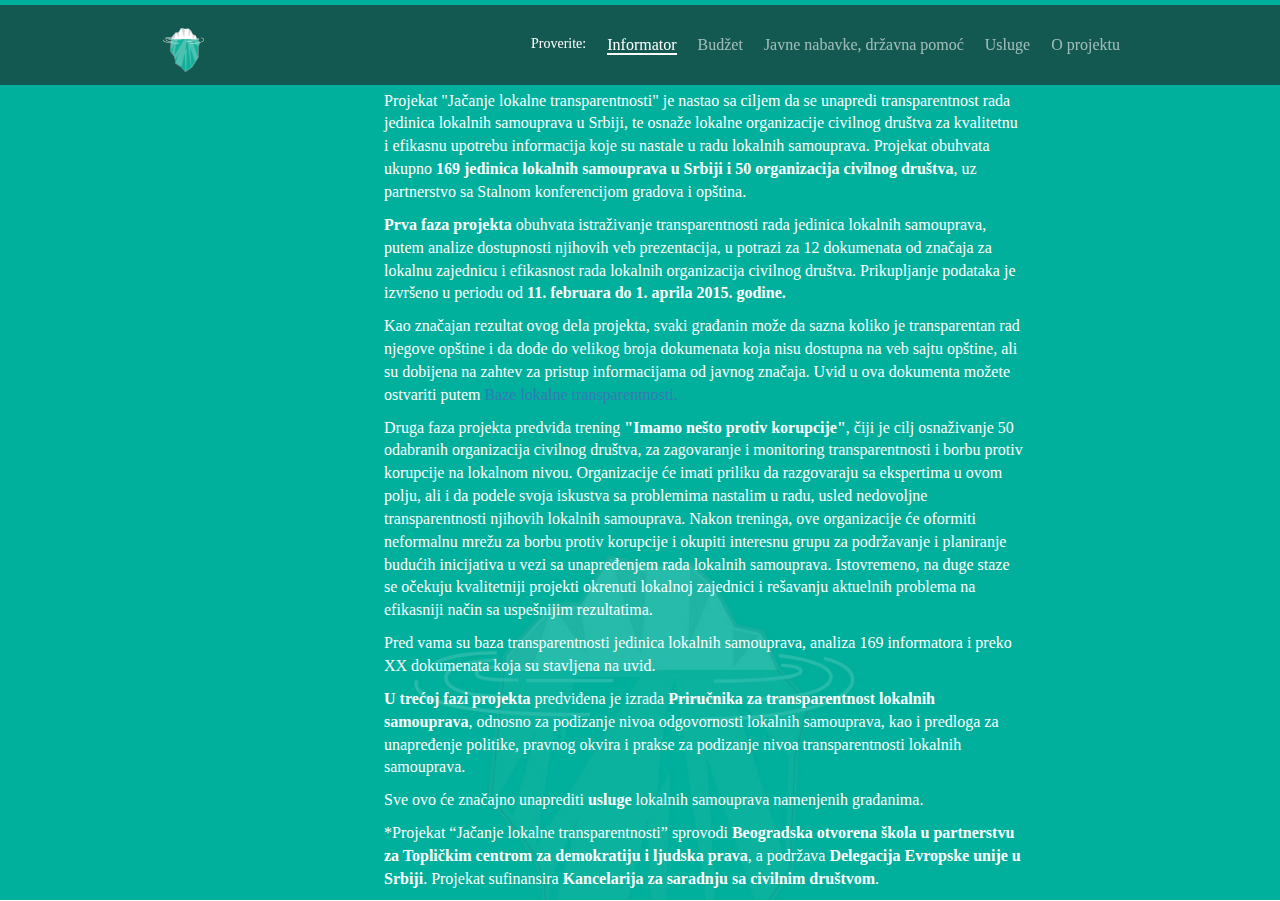
==== about.html @ c951d68d "novi logoi" ====
<!DOCTYPE html>
<html lang="en">

<head>
    <meta http-equiv="Content-Type" content="text/html; charset=utf-8" />
    <title>O projektu | LTB</title>
    <link rel="stylesheet" href="css/style.css" />
    <script type="text/javascript" src="js/jquery-1.10.2.min.js"></script>
    <script src="https://cdnjs.cloudflare.com/ajax/libs/twitter-bootstrap/3.3.5/js/bootstrap.min.js"></script>
    <link rel="stylesheet" type="text/css" href="https://cdnjs.cloudflare.com/ajax/libs/twitter-bootstrap/3.3.5/css/bootstrap.min.css">
    <link rel="shortcut icon" href="css/logo16.jpg">
    <link rel="apple-touch-icon-precomposed" sizes="256x256" href="images/logo256.jpg">
</head>

<body class="main-cont">
    <header id="header">
        <div class="content">
            <div id="logo">
                <a href="index.html">
                    <img src="css/logo48.png" alt="">
                </a>
            </div>
            <nav id="nav">
                <ul>
                    <li>Proverite:</li>
                    <li><a href="index.html#slide3" class="active" title="Next Section"> Informator</a></li>
                    <li><a href="index.html#slide7" title="Next Section">Budžet</a></li>
                    <li><a href="index.html#slide9" title="Next Section">Javne nabavke, državna pomoć</a></li>
                    <li><a href="index.html#slide13" title="Next Section">Usluge</a></li>
                    <li><a href="about.html" title="Next Section">O projektu</a></li>
                </ul>
            </nav>
        </div>
    </header>

    <div class="sadrzaj-cont">
        <p> Projekat "Jačanje lokalne transparentnosti" je nastao sa ciljem da se unapredi transparentnost rada jedinica lokalnih samouprava u Srbiji, te osnaže lokalne organizacije civilnog društva za kvalitetnu i efikasnu upotrebu informacija koje su nastale u radu lokalnih samouprava. Projekat obuhvata ukupno <b>169 jedinica lokalnih samouprava u Srbiji i 50 organizacija civilnog društva</b>, uz partnerstvo sa Stalnom konferencijom gradova i opština. </p>
        <p> <b>Prva faza projekta</b> obuhvata istraživanje transparentnosti rada jedinica lokalnih samouprava, putem analize dostupnosti njihovih veb prezentacija, u potrazi za 12 dokumenata od značaja za lokalnu zajednicu i efikasnost rada lokalnih organizacija civilnog društva. Prikupljanje podataka je izvršeno u periodu od <b>11. februara do 1. aprila 2015. godine.</b></p>
        <p>Kao značajan rezultat ovog dela projekta, svaki građanin može da sazna koliko je transparentan rad njegove opštine i da dođe do velikog broja dokumenata koja nisu dostupna na veb sajtu opštine, ali su dobijena na zahtev za pristup informacijama od javnog značaja. Uvid u ova dokumenta možete ostvariti putem <a target="_blank" href="http://test.bos.rs/pages/stupci.html">Baze lokalne transparentnosti. </a></p>
        <p> Druga faza projekta predviđa trening <b>"Imamo nešto protiv korupcije"</b>, čiji je cilj osnaživanje 50 odabranih organizacija civilnog društva, za zagovaranje i monitoring transparentnosti i borbu protiv korupcije na lokalnom nivou. Organizacije će imati priliku da razgovaraju sa ekspertima u ovom polju, ali i da podele svoja iskustva sa problemima nastalim u radu, usled nedovoljne transparentnosti njihovih lokalnih samouprava. Nakon treninga, ove organizacije će oformiti neformalnu mrežu za borbu protiv korupcije i okupiti interesnu grupu za podržavanje i planiranje budućih inicijativa u vezi sa unapređenjem rada lokalnih samouprava. Istovremeno, na duge staze se očekuju kvalitetniji projekti okrenuti lokalnoj zajednici i rešavanju aktuelnih problema na efikasniji način sa uspešnijim rezultatima. </p>
        <p> Pred vama su baza transparentnosti jedinica lokalnih samouprava, analiza 169 informatora i preko XX dokumenata koja su stavljena na uvid. </p>
        <p> <b>U trećoj fazi projekta</b> predviđena je izrada <b>Priručnika za transparentnost lokalnih samouprava</b>, odnosno za podizanje nivoa odgovornosti lokalnih samouprava, kao i predloga za unapređenje politike, pravnog okvira i prakse za podizanje nivoa transparentnosti lokalnih samouprava. </p>
        <p> Sve ovo će značajno unaprediti <b>usluge</b> lokalnih samouprava namenjenih građanima. </p>
        <p>*Projekat “Jačanje lokalne transparentnosti” sprovodi <b>Beogradska otvorena škola u partnerstvu za Topličkim centrom za demokratiju i ljudska prava</b>, a podržava <b>Delegacija Evropske unije u Srbiji</b>. Projekat sufinansira <b>Kancelarija za saradnju sa civilnim društvom</b>.</p>
    </div>
</body>

</html>
---- css/style.css ----
/*
Theme Name: Simple Parallax Website
Description: Simple Parallax Scrolling Effect
Author: Samuel Dalusung
*/


/*= GENERAL STYLING
--------------------------------------------------------*/

body {
    margin: 0;
    padding: 0;
    width: 100%;
}

body * {
    font-family: "Georgia";
}

h1 {
    font-weight: normal;
    font-size: 55px;
    text-align: center;
    color: #fff;
    margin: 0;
    padding: 0;
}

h2 {
    font-weight: normal;
    font-size: 40px;
    text-align: center;
    color: #fff;
    margin: 0;
    padding: 0;
}

h3 {
    font-weight: normal;
    font-size: 16px;
    text-align: center;
    margin: 5px 0;
    padding: 0;
    z-index: 1;
    position: relative;
}

.center {
    margin: 0 auto;
}

.content {
    position: relative;
    margin: 0 auto;
    width: 960px;
}

.clear {
    clear: both;
}

a.lpanel {
    float: left;
    color: #e1e1e1;
    font-size: 12px;
    text-decoration: none;
    margin: 7px 11px;
}

a.rpanel {
    float: right;
    color: #e1e1e1;
    font-size: 12px;
    text-decoration: none;
    margin: 7px 11px;
}

a.lpanel:hover {
    color: #fff;
}

a.rpanel:hover {
    color: #fff;
}


/*= HEADER & NAVIGATION
--------------------------------------------------------*/

#header {
    width: 100%;
    background: url('../img/header-bg.png');
    height: 80px;
    position: fixed;
    margin-top: 5px;
    z-index: 100;
}

#nav {
    float: right;
    margin-top: 20px;
}

#logo {
    position: absolute;
    margin-top: 0px;
}

#logo a {
    color: #fff;
    text-decoration: none;
    float: left;
    font-size: 30px;
    margin-top: 20px;
    color: #fff;
    font-weight: bold;
}

#nav ul {
    list-style: none;
    display: block;
    margin: 0 auto;
    list-style: none;
}

#nav li {
    color: white;
    margin-top: 9px;
    float: left;
    padding-left: 21px;
}

#nav li a {
    color: #fff;
    opacity: 0.6;
    font-size: 16px;
    text-decoration: none;
}

#nav li a.active {
    color: #fff;
    opacity: 1;
    border-bottom: 2px solid #fff;
}

#nav li a:hover {
    color: #fff;
    opacity: 1;
}


/*= QUOTES AND SOME ELEMENTS
--------------------------------------------------------*/

.quotes {
    font-weight: normal;
    font-size: 30px;
    text-align: left;
}

.author_name_white {
    margin: 70px 0 0 75px;
    color: #fff;
    font-size: 20px;
}

.author_name_gray {
    margin: 70px 0 0 75px;
    color: #94a4a4;
    font-size: 20px;
}

.quotes_container {
    width: 800px;
    margin: 0 auto;
}

#logoTraka {
    background: url('../img/logo.png') 50% 10% no-repeat;
    height: 250px;
    bottom: -35px;
    background-size: cover;
    position: relative;
}

#divider {
    background: url('../img/divider.png')no-repeat;
    width: 300px;
    height: 35px;
    margin: 0px auto 27px auto;
}

#ribbon {
    background: url('../img/ribbon.png')no-repeat;
    width: 251px;
    height: 48px;
    margin: 0 auto;
    display: block;
    position: relative;
    top: -38px;
}


/*= BUTTONS
--------------------------------------------------------*/

button.btn-know {
    padding: 15px 47px;
    margin: 40px 38.8%;
    text-align: center;
    border: 4px solid #fff;
    color: #fff;
    background: transparent;
    font-size: 19px;
    cursor: pointer;
    text-shadow: -1px 2px 0px rgba(90, 90, 90, 0.56);
    -webkit-border-radius: 4px;
    border-radius: 4px;
}

.btn-know:hover {
    background: #fff;
    color: transparent;
}

ul.built {
    list-style: none;
    margin: 0 auto;
    width: 730px;
}

.built li img {
    float: left;
    padding-right: 34px;
}


/*= SLIDES STYLING
--------------------------------------------------------*/

.slide {
    padding: 15vh 0;
}

.slide-img {
    height: 98vh;
    color: #fff;
}

.slide-txt {
    color: #333333;
}

#slide1,
#slide2 {
    width: 100%;
}

#slide1 {
    background: url('../img/no1.jpg') 50% 0 no-repeat fixed;
    /* background-color: #00af9b; */
    margin: 0;
    padding: 200px 0 260px 0;
    background-size: cover;
}

#slide2 {
    background-color: #fff;
    color: #333333;
    margin: 0 auto;
    overflow: hidden;
    padding: 7% 0;
    height: 250px;
    padding-top: 3.5%;
}

#slide3 {
    background: url(../img/zakon.jpg) 50% 20% no-repeat fixed;
    padding: 170px 0 0 0;
    background-size: cover;
}

#slide4 {
    background-color: #00B09C;
    padding: 200px 0;
    color: white;
}

.krug {
    cursor: pointer;
    cursor: hand;
    box-shadow: 1px 5px 24px #888888;
    width: 180px;
    height: 180px;
    background-color: orange;
    /*  rgba(255, 165, 0, 0.48); */
    border-radius: 90px;
    position: absolute;
    right: -3%;
    padding-top: 65px;
    padding-left: 18px;
    font-size: 16px;
    color: white;
}

#slide5 {
    background: url(../img/mockup-2.jpg) 50% 0 no-repeat fixed;
    margin: 0 auto;
    padding: 250px 0;
    background-size: cover;
}

#slide7 {
    background: url(../img/budzet1.jpg) 50% 0 no-repeat fixed;
    margin: 0 auto;
    padding: 250px 0;
    background-size: cover;
}

#slide7a {
    background: url(../img/budzet2.jpg) 50% 0 no-repeat fixed;
    margin: 0 auto;
    padding: 250px 0;
    background-size: cover;
}

#slide9 {
    background: url(../img/javne-nabavke-1.jpg) 50% 0 no-repeat fixed;
    margin: 0 auto;
    padding: 250px 0;
    background-size: cover;
}

#slide9a {
    background: url(../img/javne-nabavke-2.jpg) 50% 0 no-repeat fixed;
    margin: 0 auto;
    padding: 250px 0;
    background-size: cover;
}

#slide11 {
    background: url(../img/korupcija-2.jpg) 50% 0 no-repeat fixed;
    margin: 0 auto;
    padding: 250px 0;
    background-size: cover;
}

#slide11a {
    background: url(../img/korupcija-1.jpg) 50% 0 no-repeat fixed;
    margin: 0 auto;
    padding: 250px 0;
    background-size: cover;
}

#slide13 {
    background: url(../img/salter-2.jpg) 50% 0 no-repeat fixed;
    margin: 0 auto;
    padding: 250px 0;
    background-size: cover;
}

#slide13a {
    background: url(../img/salter-1.jpg) 50% 0 no-repeat fixed;
    margin: 0 auto;
    padding: 250px 0;
    background-size: cover;
}

#slide15 {
    background: url(../img/stupci.png) 50% 0 no-repeat fixed;
    margin: 0 auto;
    padding: 250px 0;
    background-size: cover;
}

#slide17 {
    background: url(../img/no1.jpg) 50% 0 no-repeat fixed;
    margin: 0 auto;
    background-size: cover;
}


/*= FOOTER 
--------------------------------------------------------*/

#copyright {
    color: #fff;
    font-size: 14px;
    margin-top: 100px;
    text-align: center;
}

#copyright a {
    text-decoration: none;
    color: #fff;
}


/*-----------*/

.main-cont {
    background: url(../img/no1.jpg) 50% 0 no-repeat fixed;
    margin: 0 auto;
    background-size: cover;
}

.sadrzaj-cont {
    position: absolute;
    width: 50%;
    margin: auto;
    margin-left: 30%;
    margin-top: 7%;
}

.sadrzaj-cont > p {
    color: white;
    font-size: 16px;
}
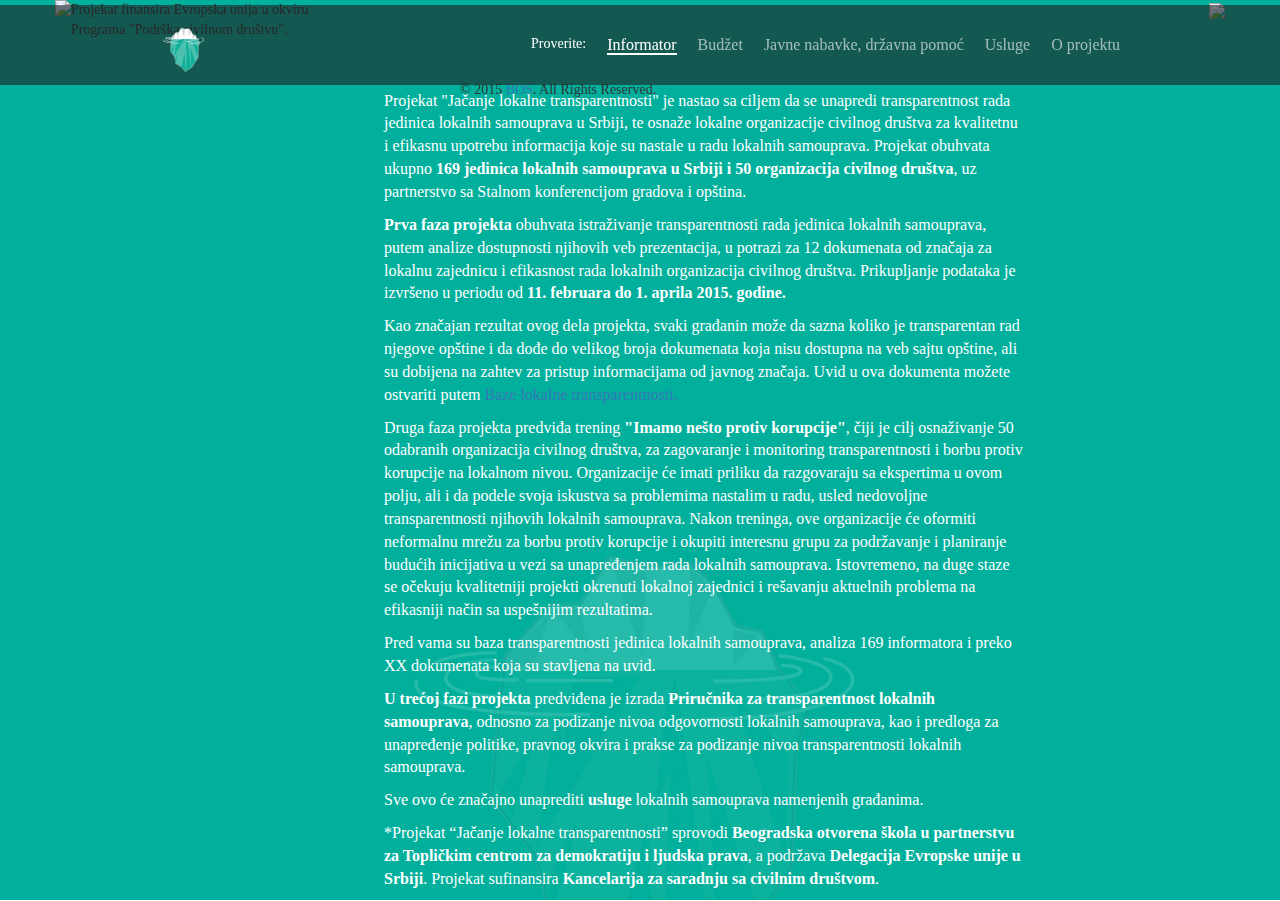
==== commit 14c19943: "footer na about stranici" ====
--- a/about.html
+++ b/about.html
@@ -43,6 +43,27 @@
         <p> Sve ovo će značajno unaprediti <b>usluge</b> lokalnih samouprava namenjenih građanima. </p>
         <p>*Projekat “Jačanje lokalne transparentnosti” sprovodi <b>Beogradska otvorena škola u partnerstvu za Topličkim centrom za demokratiju i ljudska prava</b>, a podržava <b>Delegacija Evropske unije u Srbiji</b>. Projekat sufinansira <b>Kancelarija za saradnju sa civilnim društvom</b>.</p>
     </div>
+    <footer id="footer">
+        <div class="container">
+            <div class="row">
+                <div>
+                    <div class="pull-left" style="width:300px">
+                        <img src="http://paketpomociocd.bos.rs/public/img/eu.jpg" border="0" align="left" height="80" class="margin-right">
+                        <div class=" ">
+                            Projekat finansira Evropska unija u okviru
+                            <br> Programa "Podrška civilnom društvu".
+                        </div>
+                    </div>
+                    <div class="pull-right">
+                        <img src="http://paketpomociocd.bos.rs/public/img/srbija.jpg" border="0" height="80">
+                    </div>
+                    <div class="col-sm-6 col-md-offset-4">
+                        &copy; 2015 <a target="_blank" href="http://www.bos.rs/" title="Beogradska otvorena Škola">BOŠ</a>. All Rights Reserved.
+                    </div>
+                </div>
+            </div>
+        </div>
+    </footer>
 </body>
 
 </html>
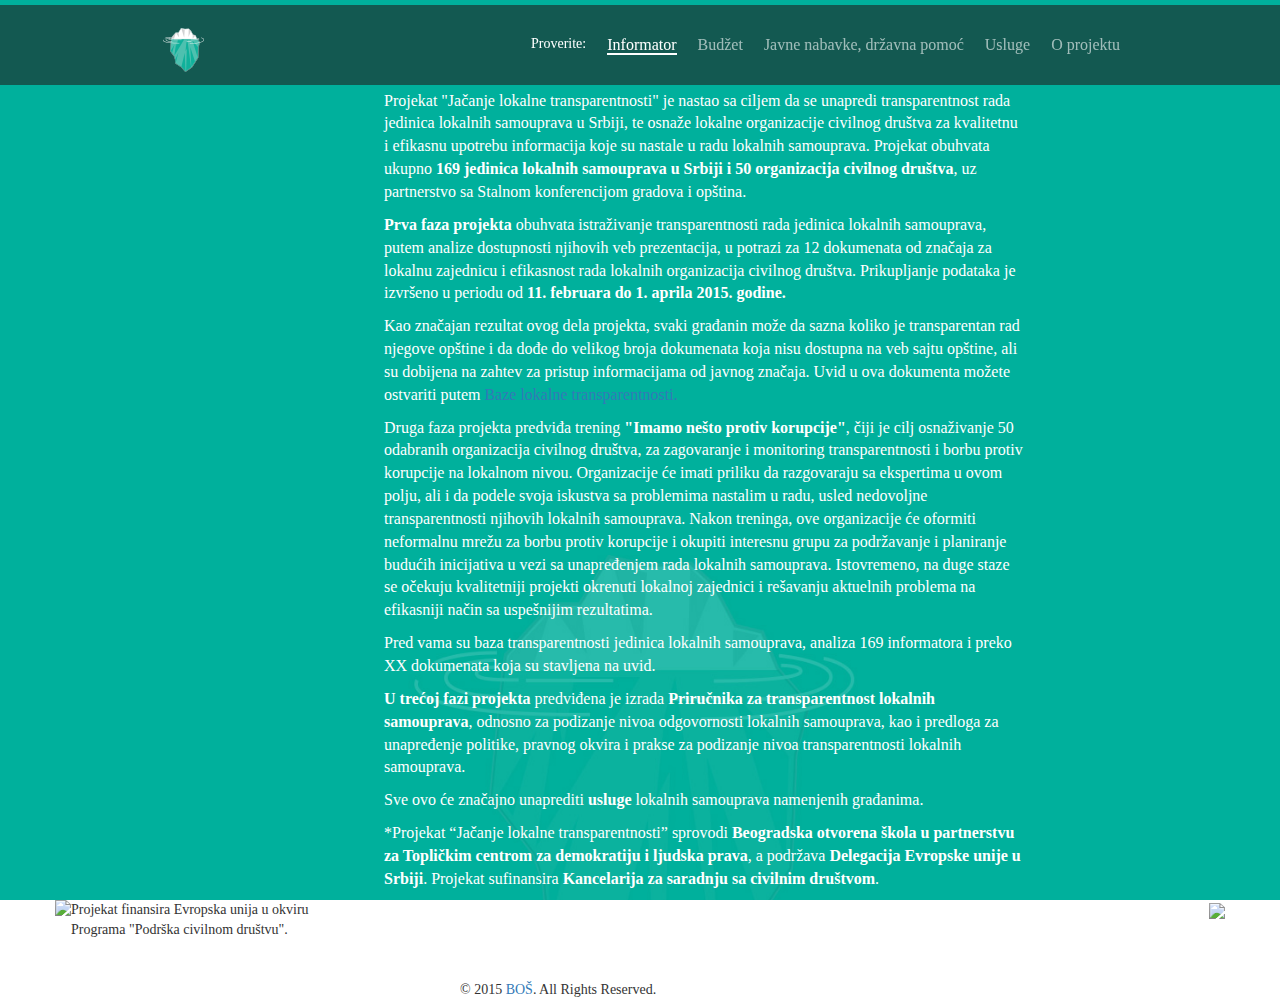
==== commit e6038c9e: "sredjen footer na bout : )" ====
--- a/about.html
+++ b/about.html
@@ -12,7 +12,7 @@
     <link rel="apple-touch-icon-precomposed" sizes="256x256" href="images/logo256.jpg">
 </head>
 
-<body class="main-cont">
+<body>
     <header id="header">
         <div class="content">
             <div id="logo">
@@ -32,38 +32,40 @@
             </nav>
         </div>
     </header>
-
-    <div class="sadrzaj-cont">
-        <p> Projekat "Jačanje lokalne transparentnosti" je nastao sa ciljem da se unapredi transparentnost rada jedinica lokalnih samouprava u Srbiji, te osnaže lokalne organizacije civilnog društva za kvalitetnu i efikasnu upotrebu informacija koje su nastale u radu lokalnih samouprava. Projekat obuhvata ukupno <b>169 jedinica lokalnih samouprava u Srbiji i 50 organizacija civilnog društva</b>, uz partnerstvo sa Stalnom konferencijom gradova i opština. </p>
-        <p> <b>Prva faza projekta</b> obuhvata istraživanje transparentnosti rada jedinica lokalnih samouprava, putem analize dostupnosti njihovih veb prezentacija, u potrazi za 12 dokumenata od značaja za lokalnu zajednicu i efikasnost rada lokalnih organizacija civilnog društva. Prikupljanje podataka je izvršeno u periodu od <b>11. februara do 1. aprila 2015. godine.</b></p>
-        <p>Kao značajan rezultat ovog dela projekta, svaki građanin može da sazna koliko je transparentan rad njegove opštine i da dođe do velikog broja dokumenata koja nisu dostupna na veb sajtu opštine, ali su dobijena na zahtev za pristup informacijama od javnog značaja. Uvid u ova dokumenta možete ostvariti putem <a target="_blank" href="http://test.bos.rs/pages/stupci.html">Baze lokalne transparentnosti. </a></p>
-        <p> Druga faza projekta predviđa trening <b>"Imamo nešto protiv korupcije"</b>, čiji je cilj osnaživanje 50 odabranih organizacija civilnog društva, za zagovaranje i monitoring transparentnosti i borbu protiv korupcije na lokalnom nivou. Organizacije će imati priliku da razgovaraju sa ekspertima u ovom polju, ali i da podele svoja iskustva sa problemima nastalim u radu, usled nedovoljne transparentnosti njihovih lokalnih samouprava. Nakon treninga, ove organizacije će oformiti neformalnu mrežu za borbu protiv korupcije i okupiti interesnu grupu za podržavanje i planiranje budućih inicijativa u vezi sa unapređenjem rada lokalnih samouprava. Istovremeno, na duge staze se očekuju kvalitetniji projekti okrenuti lokalnoj zajednici i rešavanju aktuelnih problema na efikasniji način sa uspešnijim rezultatima. </p>
-        <p> Pred vama su baza transparentnosti jedinica lokalnih samouprava, analiza 169 informatora i preko XX dokumenata koja su stavljena na uvid. </p>
-        <p> <b>U trećoj fazi projekta</b> predviđena je izrada <b>Priručnika za transparentnost lokalnih samouprava</b>, odnosno za podizanje nivoa odgovornosti lokalnih samouprava, kao i predloga za unapređenje politike, pravnog okvira i prakse za podizanje nivoa transparentnosti lokalnih samouprava. </p>
-        <p> Sve ovo će značajno unaprediti <b>usluge</b> lokalnih samouprava namenjenih građanima. </p>
-        <p>*Projekat “Jačanje lokalne transparentnosti” sprovodi <b>Beogradska otvorena škola u partnerstvu za Topličkim centrom za demokratiju i ljudska prava</b>, a podržava <b>Delegacija Evropske unije u Srbiji</b>. Projekat sufinansira <b>Kancelarija za saradnju sa civilnim društvom</b>.</p>
+    <div class="main-cont">
+        <div class="sadrzaj-cont">
+            <p> Projekat "Jačanje lokalne transparentnosti" je nastao sa ciljem da se unapredi transparentnost rada jedinica lokalnih samouprava u Srbiji, te osnaže lokalne organizacije civilnog društva za kvalitetnu i efikasnu upotrebu informacija koje su nastale u radu lokalnih samouprava. Projekat obuhvata ukupno <b>169 jedinica lokalnih samouprava u Srbiji i 50 organizacija civilnog društva</b>, uz partnerstvo sa Stalnom konferencijom gradova i opština. </p>
+            <p> <b>Prva faza projekta</b> obuhvata istraživanje transparentnosti rada jedinica lokalnih samouprava, putem analize dostupnosti njihovih veb prezentacija, u potrazi za 12 dokumenata od značaja za lokalnu zajednicu i efikasnost rada lokalnih organizacija civilnog društva. Prikupljanje podataka je izvršeno u periodu od <b>11. februara do 1. aprila 2015. godine.</b></p>
+            <p>Kao značajan rezultat ovog dela projekta, svaki građanin može da sazna koliko je transparentan rad njegove opštine i da dođe do velikog broja dokumenata koja nisu dostupna na veb sajtu opštine, ali su dobijena na zahtev za pristup informacijama od javnog značaja. Uvid u ova dokumenta možete ostvariti putem <a target="_blank" href="http://test.bos.rs/pages/stupci.html">Baze lokalne transparentnosti. </a></p>
+            <p> Druga faza projekta predviđa trening <b>"Imamo nešto protiv korupcije"</b>, čiji je cilj osnaživanje 50 odabranih organizacija civilnog društva, za zagovaranje i monitoring transparentnosti i borbu protiv korupcije na lokalnom nivou. Organizacije će imati priliku da razgovaraju sa ekspertima u ovom polju, ali i da podele svoja iskustva sa problemima nastalim u radu, usled nedovoljne transparentnosti njihovih lokalnih samouprava. Nakon treninga, ove organizacije će oformiti neformalnu mrežu za borbu protiv korupcije i okupiti interesnu grupu za podržavanje i planiranje budućih inicijativa u vezi sa unapređenjem rada lokalnih samouprava. Istovremeno, na duge staze se očekuju kvalitetniji projekti okrenuti lokalnoj zajednici i rešavanju aktuelnih problema na efikasniji način sa uspešnijim rezultatima. </p>
+            <p> Pred vama su baza transparentnosti jedinica lokalnih samouprava, analiza 169 informatora i preko XX dokumenata koja su stavljena na uvid. </p>
+            <p> <b>U trećoj fazi projekta</b> predviđena je izrada <b>Priručnika za transparentnost lokalnih samouprava</b>, odnosno za podizanje nivoa odgovornosti lokalnih samouprava, kao i predloga za unapređenje politike, pravnog okvira i prakse za podizanje nivoa transparentnosti lokalnih samouprava. </p>
+            <p> Sve ovo će značajno unaprediti <b>usluge</b> lokalnih samouprava namenjenih građanima. </p>
+            <p>*Projekat “Jačanje lokalne transparentnosti” sprovodi <b>Beogradska otvorena škola u partnerstvu za Topličkim centrom za demokratiju i ljudska prava</b>, a podržava <b>Delegacija Evropske unije u Srbiji</b>. Projekat sufinansira <b>Kancelarija za saradnju sa civilnim društvom</b>.</p>
+        </div>
+        
     </div>
     <footer id="footer">
-        <div class="container">
-            <div class="row">
-                <div>
-                    <div class="pull-left" style="width:300px">
-                        <img src="http://paketpomociocd.bos.rs/public/img/eu.jpg" border="0" align="left" height="80" class="margin-right">
-                        <div class=" ">
-                            Projekat finansira Evropska unija u okviru
-                            <br> Programa "Podrška civilnom društvu".
+            <div class="container">
+                <div class="row">
+                    <div>
+                        <div class="pull-left" style="width:300px">
+                            <img src="http://paketpomociocd.bos.rs/public/img/eu.jpg" border="0" align="left" height="80" class="margin-right">
+                            <div class=" ">
+                                Projekat finansira Evropska unija u okviru
+                                <br> Programa "Podrška civilnom društvu".
+                            </div>
                         </div>
-                    </div>
-                    <div class="pull-right">
-                        <img src="http://paketpomociocd.bos.rs/public/img/srbija.jpg" border="0" height="80">
-                    </div>
-                    <div class="col-sm-6 col-md-offset-4">
-                        &copy; 2015 <a target="_blank" href="http://www.bos.rs/" title="Beogradska otvorena Škola">BOŠ</a>. All Rights Reserved.
+                        <div class="pull-right">
+                            <img src="http://paketpomociocd.bos.rs/public/img/srbija.jpg" border="0" height="80">
+                        </div>
+                        <div class="col-sm-6 col-md-offset-4">
+                            &copy; 2015 <a target="_blank" href="http://www.bos.rs/" title="Beogradska otvorena Škola">BOŠ</a>. All Rights Reserved.
+                        </div>
                     </div>
                 </div>
             </div>
-        </div>
-    </footer>
+        </footer>
 </body>
 
 </html>
--- a/css/style.css
+++ b/css/style.css
@@ -403,6 +403,7 @@
     background: url(../img/no1.jpg) 50% 0 no-repeat fixed;
     margin: 0 auto;
     background-size: cover;
+    height: 100vh;
 }
 
 .sadrzaj-cont {
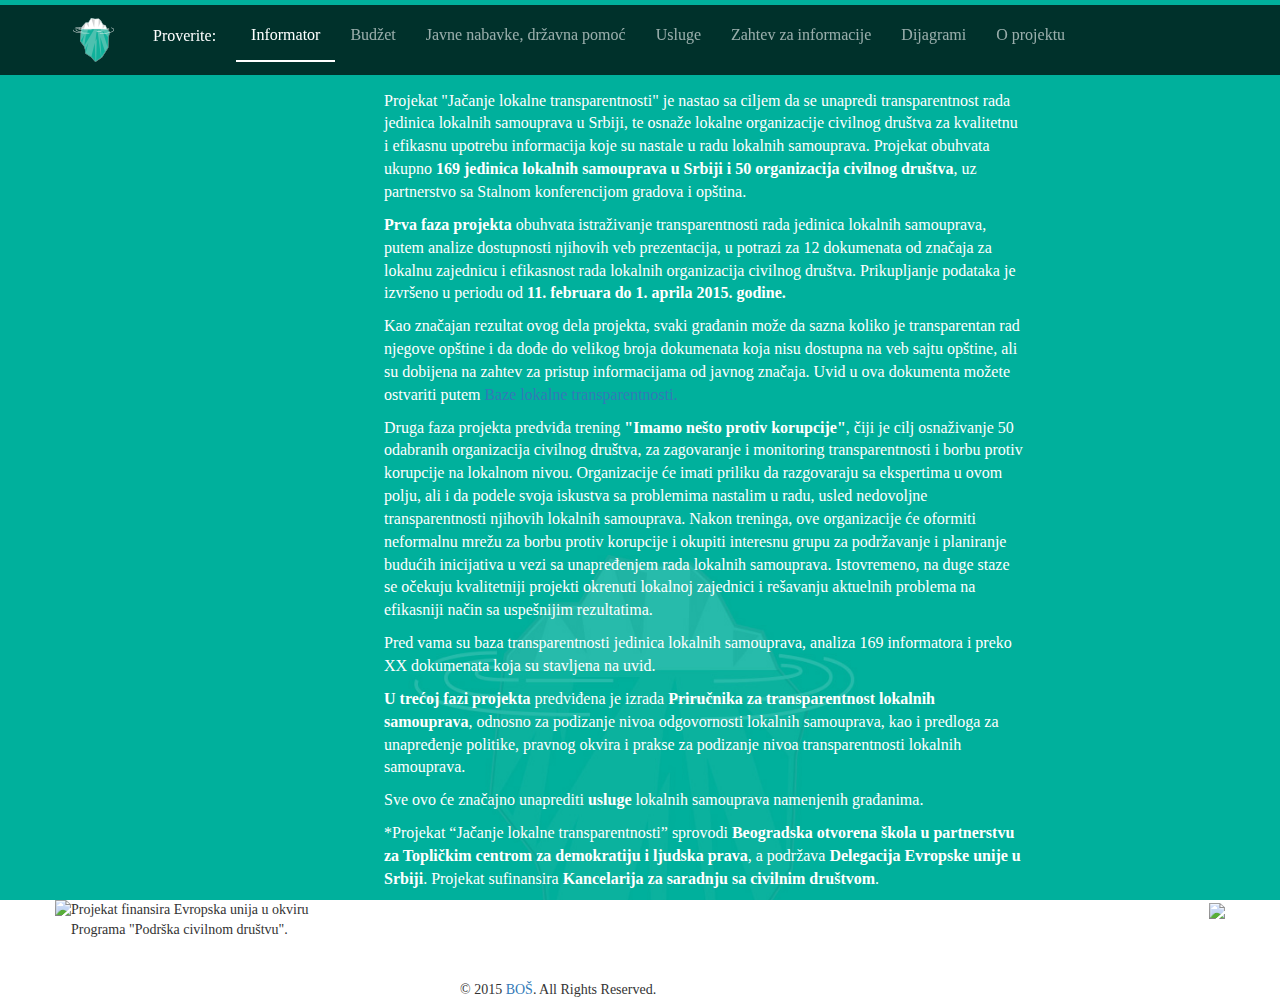
==== commit 8148a289: "sredjen meni, ubacene jos neke slicice" ====
--- a/about.html
+++ b/about.html
@@ -4,32 +4,68 @@
 <head>
     <meta http-equiv="Content-Type" content="text/html; charset=utf-8" />
     <title>O projektu | LTB</title>
-    <link rel="stylesheet" href="css/style.css" />
     <script type="text/javascript" src="js/jquery-1.10.2.min.js"></script>
     <script src="https://cdnjs.cloudflare.com/ajax/libs/twitter-bootstrap/3.3.5/js/bootstrap.min.js"></script>
     <link rel="stylesheet" type="text/css" href="https://cdnjs.cloudflare.com/ajax/libs/twitter-bootstrap/3.3.5/css/bootstrap.min.css">
+    <link rel="stylesheet" href="css/style.css" />
+    
     <link rel="shortcut icon" href="css/logo16.jpg">
     <link rel="apple-touch-icon-precomposed" sizes="256x256" href="images/logo256.jpg">
 </head>
 
 <body>
-    <header id="header">
-        <div class="content">
-            <div id="logo">
-                <a href="index.html">
-                    <img src="css/logo48.png" alt="">
-                </a>
+    <header id="header" role="banner">
+        <div id="navbar" class="navbar navbar-default navbar-fixed-top">
+            <div class="container">
+                <div class="navbar-header">
+                 <a class="navbar-brand" href="index.html#slide1" style="height:80px;"><img src="css/logo48.png" alt=""></a>
+                    <button type="button" class="navbar-toggle" data-toggle="collapse" data-target=".navbar-collapse">
+                        <span class="sr-only">Toggle navigation</span>
+                        <span class="icon-bar"></span>
+                        <span class="icon-bar"></span>
+                        <span class="icon-bar"></span>
+                    </button>
+                    
+                </div>
+                <div class="collapse navbar-collapse">
+                    <ul class="nav navbar-nav ">
+                        
+                        <li>Proverite:</li>
+                        <li><a href="index.html#slide3" class="active" title="Next Section"> Informator</a></li>
+                        <li><a href="index.html#slide7" title="Next Section">Budžet</a></li>
+                        <li><a href="index.html#slide9" title="Next Section">Javne nabavke, državna pomoć</a></li>
+                        <li><a href="index.html#slide13" title="Next Section">Usluge</a></li>
+
+                        <li><a href="index.html#slide17" title="Next Section">Zahtev za informacije</a></li>
+                        
+                        <li class="dropdown ">
+                            <a href="#" class="dropdown-toggle" data-toggle="dropdown" role="button" aria-haspopup="true" aria-expanded="false"> Dijagrami </a>
+                            <ul class="dropdown-menu">
+                                <li><a target="_blank" href="http://test.bos.rs/pages/dokumenta.html">Analiza informatora</a>
+                                </li>
+                                <li role="separator" class="divider"></li>
+                                <li><a target="_blank" href="http://test.bos.rs/pages/budzet.html">Informacije o budžetu</a>
+                                </li>
+                                <li role="separator" class="divider"></li>
+                                <li><a target="_blank" href="http://test.bos.rs/pages/nabavke.html">Informacije o javnim nabavkama</a>
+                                </li>
+                                <li role="separator" class="divider"></li>
+                                <li><a target="_blank" href="http://test.bos.rs/pages/pomoc.html">Informacije o državnoj  pomoći</a>
+                                </li>
+                                <li role="separator" class="divider"></li>
+                                <li><a target="_blank" href="http://test.bos.rs/pages/usluge.html">Informacije o uslugama</a>
+                                </li>
+                                <li role="separator" class="divider"></li>
+                                 <li><a target="_blank" href="http://test.bos.rs/pages/stupci.html">Baza lokalne transparentnosti</a>
+                                </li>
+                            </ul>
+
+                        </li>
+                        <li><a href="about.html" title="Next Section">O projektu</a></li>
+                       
+                    </ul>
+                </div>
             </div>
-            <nav id="nav">
-                <ul>
-                    <li>Proverite:</li>
-                    <li><a href="index.html#slide3" class="active" title="Next Section"> Informator</a></li>
-                    <li><a href="index.html#slide7" title="Next Section">Budžet</a></li>
-                    <li><a href="index.html#slide9" title="Next Section">Javne nabavke, državna pomoć</a></li>
-                    <li><a href="index.html#slide13" title="Next Section">Usluge</a></li>
-                    <li><a href="about.html" title="Next Section">O projektu</a></li>
-                </ul>
-            </nav>
         </div>
     </header>
     <div class="main-cont">
--- a/css/style.css
+++ b/css/style.css
@@ -88,13 +88,45 @@
 /*= HEADER & NAVIGATION
 --------------------------------------------------------*/
 
-#header {
+
+/* */
+
+
+/* #header , */
+
+#navbar {
     width: 100%;
-    background: url('../img/header-bg.png');
-    height: 80px;
+    /* background: url('../img/header-bg.png'); */
+    background-color: rgba(0, 0, 0, 0.72);
+    height: 70px;
     position: fixed;
     margin-top: 5px;
     z-index: 100;
+    border-color: rgba(44, 41, 38, 0);
+    /* override bootstrapa */
+}
+
+@media screen and (max-width: 768px) {
+    #navbar > .container {
+        background-color: rgba(0, 0, 0, 0.72);
+    }
+    #navbar {
+        background-color: rgba(0, 0, 0, 0);
+    }
+    .navbar-toggle {
+        margin-top: 20px;
+    }
+    .navbar-default .navbar-nav .open .dropdown-menu>li>a {
+        color: #fff;
+        opacity: 0.6;
+        font-size: 16px;
+        text-decoration: none;
+        padding-top: 20px;
+    }
+    .navbar-default .navbar-nav .open .dropdown-menu>li>a:hover {
+        color: #fff;
+        opacity: 1;
+    }
 }
 
 #nav {
@@ -131,20 +163,41 @@
     padding-left: 21px;
 }
 
-#nav li a {
+#navbar > div > div.collapse.navbar-collapse > ul > li:nth-child(1) {
+    color: #fff;
+    opacity: 1;
+    font-size: 16px;
+    text-decoration: none;
+    padding: 20px;
+}
+
+.navbar-default .navbar-nav>li>a:focus, .navbar-default .navbar-nav>li>a:hover {
+        color: white;
+    background-color: transparent;
+}
+
+
+/* #nav li a, */
+
+.navbar-brand {
+    margin-top: -5px
+}
+
+.navbar-default .navbar-nav>li>a {
     color: #fff;
     opacity: 0.6;
     font-size: 16px;
     text-decoration: none;
-}
-
-#nav li a.active {
+    padding-top: 20px;
+}
+
+.navbar-default .navbar-nav>li>a.active {
     color: #fff;
     opacity: 1;
     border-bottom: 2px solid #fff;
 }
 
-#nav li a:hover {
+.navbar-default .navbar-nav>li>a:hover {
     color: #fff;
     opacity: 1;
 }
@@ -368,16 +421,54 @@
 }
 
 #slide15 {
-    background: url(../img/stupci.png) 50% 0 no-repeat fixed;
+    background: url(../img/monitor.jpg) 50% 0 no-repeat fixed;
     margin: 0 auto;
     padding: 250px 0;
     background-size: cover;
 }
 
 #slide17 {
-    background: url(../img/no1.jpg) 50% 0 no-repeat fixed;
-    margin: 0 auto;
-    background-size: cover;
+   background: url(../img/zahtev.jpg) 50% 86% no-repeat fixed;
+    margin: 0 auto;
+    background-size: 86%;
+    color: black;
+    background-color: #10B29B;
+}
+
+/* .zahtevSlika{
+  background: url(../img/zahtev.jpg) 50% 0 no-repeat;
+    margin: 0 auto;
+        height: 60vh;
+    background-size: cover;
+} */
+
+#slide17 button {
+    font-size: 20px;
+    display: block;    
+    margin-top: 15px;
+}
+
+#slide17 input {
+    color: black;
+}
+
+#slide17 div>span {
+    color: white;
+}
+
+#slide17 p {
+    color: white;
+    font-size: 16px;    
+    width: 40%;
+    margin-top: 10%;
+}
+#slide17 .content{
+    margin-left: 5%;
+}
+
+#slide17 img {
+    height: 60vh;
+    margin-left: 15%;
 }
 
 
